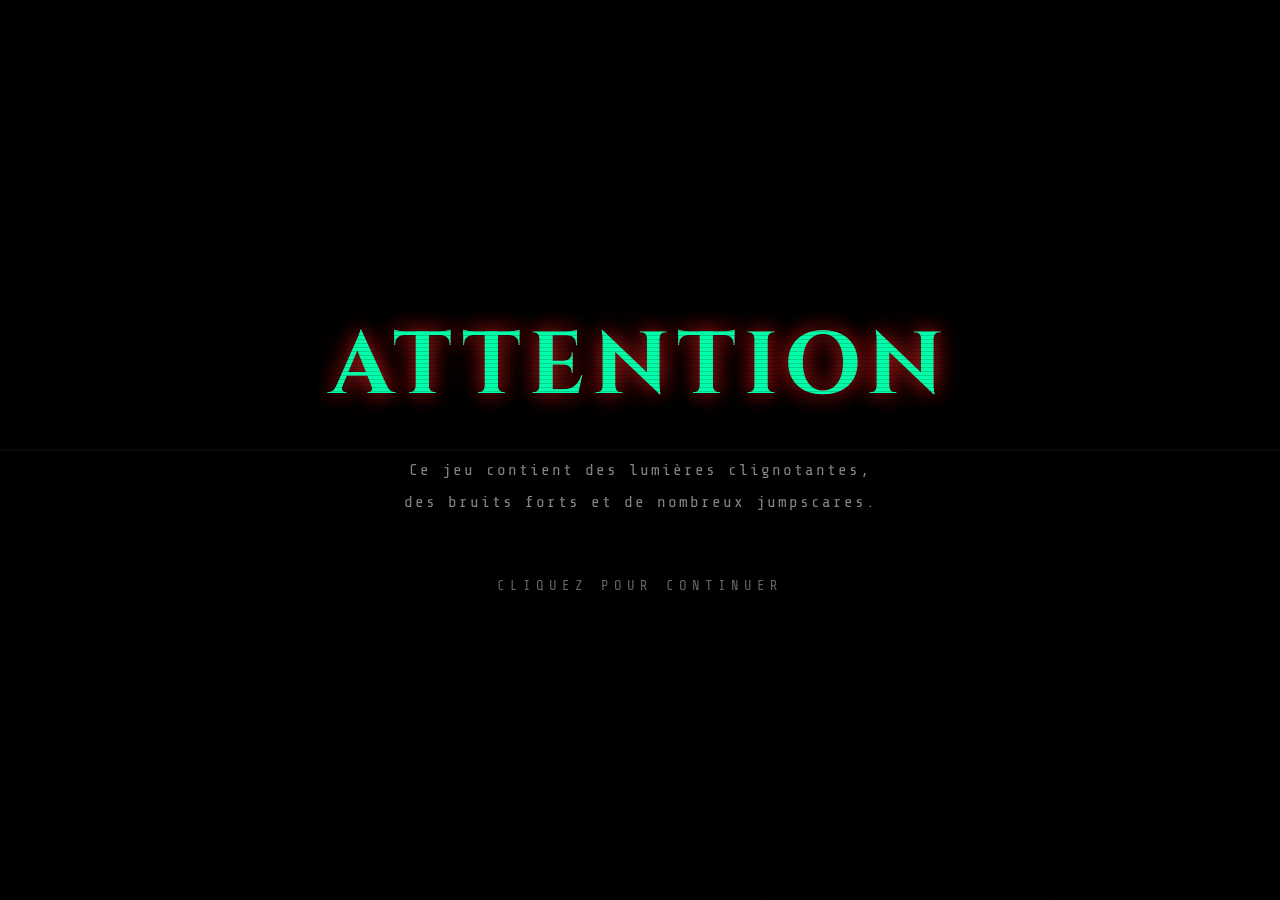
==== index.html @ 73e7051d "Update index.html" ====
<!DOCTYPE html>
<html lang="fr">
<head>
  <meta charset="UTF-8" />
  <meta name="viewport" content="width=device-width, initial-scale=1.0, user-scalable=no" />
  <title>Three Nights at Chez Moi — IRL</title>
  <link rel="preconnect" href="https://fonts.googleapis.com" />
  <link rel="preconnect" href="https://fonts.gstatic.com" crossorigin />
  <link href="https://fonts.googleapis.com/css2?family=Cinzel:wght@400;700&family=Share+Tech+Mono&display=swap" rel="stylesheet" />
  <link rel="stylesheet" href="css/global.css" />
  <link rel="stylesheet" href="css/loader.css" />
  <link rel="stylesheet" href="css/menu.css" />
</head>
<body>

  <div id="loader">
    <canvas id="loader-noise"></canvas>
    <div class="loader-scanlines"></div>
    <div class="loader-scan-line"></div>
    <div class="loader-content">
      <div class="loader-logo">
        <span class="logo-title warning-glitch" id="logo-glitch" data-text="ATTENTION">ATTENTION</span>
        <span class="loader-warning-text">
          Ce jeu contient des lumières clignotantes,<br>
          des bruits forts et de nombreux jumpscares.
        </span>
      </div>
      <div class="loader-click" id="loader-click">CLIQUEZ POUR CONTINUER</div>
    </div>
  </div>

  <div id="menu" class="hidden">
    <canvas id="noise"></canvas>
    <div class="scan-line"></div>

    <div class="left" id="left-panel">
      <!-- Brad -->
      <img class="brad-img char-img" id="brad-normal" src="assets/images/brad-normal.png" alt="" />
      <img class="brad-img char-img" id="brad-broken" src="assets/images/brad-broken.png" alt="" />
      <!-- Frank (après nuit 2) -->
      <img class="brad-img char-img hidden" id="frank-normal" src="assets/images/frank-normal.png" alt="" />
      <img class="brad-img char-img hidden" id="frank-broken" src="assets/images/frank-broken.png" alt="" />
      <!-- Mama Coco (après nuit 3) — portrait -->
      <img class="mama-img char-img hidden" id="mama-normal" src="assets/images/mama-coco-normal.png" alt="" />
      <img class="mama-img char-img hidden" id="mama-broken" src="assets/images/mama-coco-broken.png" alt="" />
      <div class="left-vignette"></div>
      <div class="left-vignette-bottom"></div>
      <div class="rec-badge">
        <div class="rec-dot"></div>
        <span>REC — CAM-09 — CHAMBRE</span>
      </div>
    </div>

    <div class="divider"></div>

    <div class="right">
      <div class="game-label">Three Nights at</div>
      <div class="game-title">Chez Moi</div>
      <div class="game-irl">IRL</div>
      <div class="game-edition">— ÉDITION 3 —</div>

      <div class="menu-items">
        <button class="menu-item" id="btn-newgame">
          <span class="arrow">›</span>
          New Game
          <span class="item-note">commencer depuis la nuit 1</span>
        </button>
        <button class="menu-item" id="btn-continue">
          <span class="arrow">›</span>
          Continue
          <span class="item-note" id="continue-note">aucune partie sauvegardée</span>
        </button>
        <button class="menu-item nightmare" id="btn-nightmare">
          <span class="arrow">›</span>
          Nightmare
          <span class="item-note">nuit sans pitié</span>
        </button>
        <button class="menu-item bonus" id="btn-bonus">
          <span class="arrow">›</span>
          Bonus
          <span class="item-note">contenu débloqué</span>
        </button>
      </div>

      <div class="menu-footer">APPUYEZ SUR N'IMPORTE QUELLE TOUCHE</div>



      <div class="menu-dev-credit">
        Accès dev. — v1.4.0<br>
        IMAGINe Studio &amp; HwR Engine
      </div>
    </div>
  </div>

  <div id="modal-nightmare" class="modal hidden">
    <div class="modal-box">
      <div class="modal-title">NIGHTMARE</div>
      <div class="modal-text">
        Les trois robots sont actifs.<br />
        Il n'y a pas de pitié.<br />
        <span class="modal-warning">Es-tu certain de vouloir continuer ?</span>
      </div>
      <div class="modal-buttons">
        <button class="modal-btn confirm" id="modal-confirm">Lancer</button>
        <button class="modal-btn cancel"  id="modal-cancel">Annuler</button>
      </div>
    </div>
  </div>

  <audio id="audio-menu"      src="assets/audio/menu.mp3"      loop preload="auto"></audio>

  <!-- Indicateur manette -->
  <div id="gamepad-indicator" style="display:none;position:fixed;bottom:90px;right:20px;z-index:9000;font-family:'Share Tech Mono',monospace;font-size:9px;color:#2a8a2a;letter-spacing:2px;"></div>

  <!-- Indicateur chargement -->
  <div id="loading-indicator" style="display:none;position:fixed;bottom:16px;right:20px;z-index:9999;font-family:'Share Tech Mono',monospace;font-size:11px;color:#555;letter-spacing:3px;align-items:center;gap:6px;">
    <span>CHARGEMENT</span><span id="loading-dots"></span>
  </div>

  <audio id="audio-bonus" src="assets/audio/bonus.mp3" loop preload="auto"></audio>

  <script src="js/save.js"></script>
  <script src="js/achievements.js"></script>

  <script src="js/gamepad-overlay.js"></script>
  <script src="js/options.js"></script>
  <script src="js/loader.js"></script>
  <script src="js/menu.js"></script>
</body>
</html>
---- css/global.css ----
/* ═══════════════════════════════════════════
   GLOBAL — Reset + Variables + Utilitaires
════════════════════════════════════════════ */

*, *::before, *::after {
  box-sizing: border-box;
  margin: 0;
  padding: 0;
}

:root {
  --red:        #cc2020;
  --red-glow:   rgba(220, 30, 30, 0.6);
  --gold:       #c0a010;
  --green:      #2a8a2a;
  --white:      #ffffff;
  --gray-light: #888888;
  --gray-mid:   #444444;
  --gray-dark:  #1a1a1a;
  --black:      #000000;

  --font-mono:  'Share Tech Mono', monospace;
  --font-title: 'Cinzel', serif;
}

html, body {
  width: 100%;
  height: 100%;
  background: var(--black);
  overflow: hidden;
  color: var(--white);
  font-family: var(--font-mono);
}

.hidden {
  display: none !important;
}

/* Scanlines globales */
body::before {
  content: '';
  position: fixed;
  inset: 0;
  background: repeating-linear-gradient(
    to bottom,
    transparent 0px, transparent 3px,
    rgba(0, 0, 0, 0.18) 3px, rgba(0, 0, 0, 0.18) 4px
  );
  pointer-events: none;
  z-index: 900;
}

/* ── Animations communes ── */

@keyframes blink {
  0%, 100% { opacity: 1; }
  50%       { opacity: 0; }
}

@keyframes scanMove {
  0%   { top: -3%; }
  100% { top: 103%; }
}

@keyframes flicker {
  0%, 89%, 100% { opacity: 1; }
  90%  { opacity: 0.7; }
  91%  { opacity: 1; }
  93%  { opacity: 0.4; }
  94%  { opacity: 1; }
}

@keyframes glitchClip1 {
  0%, 92%, 100% { clip-path: none; transform: none; }
  93% { clip-path: polygon(0 15%, 100% 15%, 100% 35%, 0 35%); transform: translateX(-5px); }
  95% { clip-path: polygon(0 55%, 100% 55%, 100% 70%, 0 70%); transform: translateX(5px); }
  97% { clip-path: polygon(0 30%, 100% 30%, 100% 50%, 0 50%); transform: translateX(-3px); }
}

@keyframes glitchClip2 {
  0%, 93%, 100% { clip-path: none; transform: none; opacity: 0; }
  94% { clip-path: polygon(0 20%, 100% 20%, 100% 40%, 0 40%); transform: translateX(7px); opacity: 0.6; }
  96% { clip-path: polygon(0 60%, 100% 60%, 100% 75%, 0 75%); transform: translateX(-6px); opacity: 0.4; }
}

@keyframes fadeIn {
  from { opacity: 0; }
  to   { opacity: 1; }
}

@keyframes fadeOut {
  from { opacity: 1; }
  to   { opacity: 0; }
}
---- css/loader.css ----
/* ═══════════════════════════════════════════
   LOADER — Écran de chargement
════════════════════════════════════════════ */

#loader {
  position: fixed;
  inset: 0;
  background: var(--black);
  display: flex;
  align-items: center;
  justify-content: center;
  z-index: 800;
  cursor: pointer;
}

/* Bruit statique loader */
#loader-noise {
  position: absolute;
  inset: 0;
  pointer-events: none;
  opacity: 0.045;
  z-index: 1;
}

/* Scanlines loader */
.loader-scanlines {
  position: absolute;
  inset: 0;
  background: repeating-linear-gradient(
    to bottom,
    transparent 0px, transparent 3px,
    rgba(0,0,0,0.15) 3px, rgba(0,0,0,0.15) 4px
  );
  pointer-events: none;
  z-index: 2;
}

.loader-scan-line {
  position: absolute;
  left: 0; right: 0;
  height: 2px;
  background: rgba(255,255,255,0.04);
  pointer-events: none;
  z-index: 3;
  animation: scanMove 6s linear infinite;
}

/* Contenu centré */
.loader-content {
  position: relative;
  z-index: 10;
  display: flex;
  flex-direction: column;
  align-items: center;
  gap: 60px;
  text-align: center;
}

/* Logo */
.loader-logo {
  display: flex;
  flex-direction: column;
  align-items: center;
  gap: 8px;
  animation: flicker 10s infinite;
}

.logo-five {
  font-family: var(--font-mono);
  font-size: 13px;
  letter-spacing: 8px;
  color: #555;
  text-transform: uppercase;
}

/* Titre principal avec glitch */
.logo-title {
  font-family: var(--font-title);
  font-size: clamp(42px, 8vw, 80px);
  font-weight: 700;
  color: var(--white);
  letter-spacing: 6px;
  position: relative;
  text-shadow: 0 0 30px rgba(255,255,255,0.08);
  animation: glitchClip1 8s infinite;
}

/* Ghost glitch layer */
.logo-title::after {
  content: attr(data-text);
  position: absolute;
  top: 0; left: 0;
  color: #00ffaa;
  animation: glitchClip2 8s infinite;
  pointer-events: none;
}

.logo-irl {
  font-family: var(--font-mono);
  font-size: 11px;
  letter-spacing: 6px;
  color: var(--gold);
  text-shadow: 0 0 8px rgba(192,160,16,0.5);
  animation: blink 4s step-start infinite;
}

/* Texte cliquer pour continuer */
.loader-click {
  font-family: var(--font-mono);
  font-size: clamp(11px, 1.5vw, 14px);
  letter-spacing: 5px;
  color: #666;
  animation: blink 1.4s step-start infinite;
  text-transform: uppercase;
  opacity: 0;

  /* Apparaît après 1.5s */
  animation-delay: 1.5s;
  animation-fill-mode: forwards;
  animation-name: appearThenBlink;
}

@keyframes appearThenBlink {
  0%   { opacity: 0; }
  1%   { opacity: 1; }
  50%  { opacity: 0; }
  100% { opacity: 1; }
}

/* Transition glitch de sortie */
#loader.glitch-out {
  animation: loaderGlitchOut 0.6s forwards;
}

@keyframes loaderGlitchOut {
  0%   { opacity: 1; transform: none; filter: none; }
  15%  { opacity: 1; transform: translateX(-8px); filter: hue-rotate(90deg) saturate(3); }
  20%  { opacity: 0.6; transform: translateX(6px) scaleY(1.02); }
  30%  { opacity: 1; transform: translateX(-4px); filter: hue-rotate(180deg); }
  40%  { opacity: 0.3; transform: translateX(10px) scaleX(1.01); }
  50%  { opacity: 0.8; transform: translateX(-6px); filter: none; }
  60%  { opacity: 0.1; transform: none; }
  70%  { opacity: 0.5; transform: translateX(4px); }
  100% { opacity: 0; transform: none; display: none; }
}

/* ── Avertissement loader ── */
.warning-glitch {
  color: #cc2020 !important;
  text-shadow: 0 0 20px rgba(200,30,30,0.6), 0 0 50px rgba(200,30,30,0.2) !important;
  font-size: clamp(48px, 9vw, 88px) !important;
  letter-spacing: 8px;
}

.loader-warning-text {
  font-family: var(--font-mono);
  font-size: clamp(12px, 1.8vw, 16px);
  color: #888;
  letter-spacing: 2px;
  line-height: 2;
  text-align: center;
  margin-top: 20px;
  animation: fadeIn 1.5s ease forwards;
}
---- css/menu.css ----
/* ═══════════════════════════════════════════
   MENU CSS v9
════════════════════════════════════════════ */

#menu {
  display: flex; width: 100vw; height: 100vh;
  background: var(--black); position: fixed; inset: 0; overflow: hidden;
  opacity: 0; transition: opacity 0.4s ease;
}
#menu.visible { opacity: 1; }

.scan-line { position: fixed; left: 0; right: 0; height: 2px; background: rgba(255,255,255,0.035); z-index: 50; pointer-events: none; animation: scanMove 7s linear infinite; }
#noise { position: fixed; inset: 0; pointer-events: none; z-index: 1; opacity: 0.038; }

.left { width: 60%; position: relative; overflow: hidden; background: #050505; flex-shrink: 0; }
.brad-img { position: absolute; inset: 0; width: 100%; height: 100%; object-fit: cover; object-position: center top; transition: opacity 0.05s; }
#brad-normal { opacity: 1; }
#brad-broken { opacity: 0; }
.left-vignette { position: absolute; inset: 0; background: linear-gradient(to right, rgba(0,0,0,0.05) 50%, #000 100%); z-index: 10; pointer-events: none; }
.left-vignette-bottom { position: absolute; inset: 0; background: linear-gradient(to top, rgba(0,0,0,0.55) 0%, transparent 40%); z-index: 11; pointer-events: none; }
.rec-badge { position: absolute; top: 16px; left: 18px; z-index: 20; display: flex; align-items: center; gap: 7px; font-size: 10px; color: #888; letter-spacing: 2px; font-family: var(--font-mono); }
.rec-dot { width: 8px; height: 8px; border-radius: 50%; background: var(--red); box-shadow: 0 0 8px var(--red-glow); animation: blink 1s step-start infinite; flex-shrink: 0; }

.divider { width: 1px; background: rgba(255,255,255,0.1); flex-shrink: 0; z-index: 20; }

.right { flex: 1; display: flex; flex-direction: column; justify-content: center; align-items: flex-start; padding: 40px 36px; position: relative; z-index: 20; background: #000; overflow: hidden; padding-bottom: 80px; }
.game-label { font-family: var(--font-mono); font-size: 10px; letter-spacing: 5px; color: #555; text-transform: uppercase; margin-bottom: 6px; }
.game-title { font-family: var(--font-title); font-size: clamp(22px,3.5vw,34px); font-weight: 700; color: #ffffff; line-height: 1.1; margin-bottom: 2px; }
.game-irl   { font-family: var(--font-title); font-size: clamp(13px,1.8vw,17px); font-weight: 400; color: #555; margin-bottom: 6px; letter-spacing: 5px; }
.game-edition { font-family: var(--font-mono); font-size: 10px; color: var(--gold); letter-spacing: 4px; margin-bottom: 48px; animation: blink 3.5s step-start infinite; }

.menu-items { display: flex; flex-direction: column; width: 100%; }
.menu-item { font-family: var(--font-title); font-size: clamp(15px,2.2vw,20px); font-weight: 700; color: #ffffff; background: transparent; border: none; border-bottom: 0.5px solid rgba(255,255,255,0.07); padding: 13px 0; text-align: left; cursor: pointer; display: flex; flex-direction: column; position: relative; letter-spacing: 2px; width: 100%; transition: padding-left 0.15s; }
.menu-item:hover { padding-left: 10px; }
.menu-item:hover .arrow { opacity: 1; }
.arrow { position: absolute; left: -16px; top: 13px; color: var(--red); font-size: 22px; opacity: 0; transition: opacity 0.15s; line-height: 1; }
.item-note { font-family: var(--font-mono); font-size: 9px; color: #444; font-weight: 400; letter-spacing: 2px; margin-top: 3px; }
.menu-item.disabled { color: #2a2a2a !important; cursor: default; pointer-events: none; }
.menu-item.disabled .item-note { color: #1e1e1e !important; }
.menu-item.nightmare { color: var(--red); display: none; }
.menu-item.nightmare .item-note { color: #5a1010; }
.menu-item.nightmare:hover { color: #ff4040; }
.menu-item.bonus { color: var(--green); display: none; }
.menu-item.bonus .item-note { color: #1a4a1a; }
.menu-item.bonus:hover { color: #44bb44; }

.menu-footer { margin-top: 44px; font-family: var(--font-mono); font-size: 9px; color: #222; letter-spacing: 3px; animation: blink 2s step-start infinite; }

/* Mention dev — visible sur tous les appareils */
.menu-dev-credit {
  position: absolute;
  bottom: 14px; right: 18px;
  font-family: var(--font-mono);
  font-size: clamp(9px, 1.2vw, 11px);
  color: #3a3a3a;
  letter-spacing: 1px;
  text-align: right;
  pointer-events: none;
  user-select: none;
  line-height: 1.6;
}

/* Modal Nightmare */
.modal { position: fixed; inset: 0; background: rgba(0,0,0,0.82); z-index: 9000; display: flex; align-items: center; justify-content: center; }
.modal-box { background: #0d0d0d; border: 0.5px solid rgba(200,30,30,0.4); padding: 40px 44px; max-width: 420px; width: 90%; text-align: center; display: flex; flex-direction: column; gap: 20px; animation: fadeIn 0.2s ease; }
.modal-title { font-family: var(--font-title); font-size: 28px; font-weight: 700; color: var(--red); letter-spacing: 6px; animation: flicker 4s infinite; }
.modal-text { font-family: var(--font-mono); font-size: 12px; color: #888; letter-spacing: 2px; line-height: 2; }
.modal-warning { display: block; margin-top: 10px; color: #bbb; font-size: 11px; }
.modal-buttons { display: flex; gap: 14px; justify-content: center; margin-top: 8px; }
.modal-btn { font-family: var(--font-mono); font-size: 11px; letter-spacing: 4px; text-transform: uppercase; padding: 10px 28px; border: 0.5px solid; background: transparent; cursor: pointer; transition: background 0.15s; }
.modal-btn.confirm { color: var(--red); border-color: rgba(200,30,30,0.5); }
.modal-btn.confirm:hover { background: rgba(200,30,30,0.12); }
.modal-btn.cancel { color: #555; border-color: rgba(100,100,100,0.3); }
.modal-btn.cancel:hover { background: rgba(80,80,80,0.1); color: #aaa; }

/* Responsive menu */
@media (max-width: 768px) {
  #menu { flex-direction: column; }
  .left { width: 100%; height: 40vw; }
  .divider { width: 100%; height: 1px; }
  .right { padding: 16px 20px 56px; justify-content: flex-start; }
  .game-edition { margin-bottom: 20px; }
  .menu-dev-credit {
    font-size: 10px;
    color: #555;
    bottom: 8px; right: 12px;
  }
}

/* ══ MOBILE — écrase tout ce qui précède ══ */
@media (max-width: 600px) {
  #menu {
    flex-direction: column;
    height: 100dvh;
  }
  .left {
    width: 100%;
    height: 35vw;
    flex-shrink: 0;
  }
  .divider {
    width: 100%;
    height: 1px;
    flex-shrink: 0;
  }
  .right {
    flex: 1;
    padding: 14px 20px 50px;
    justify-content: flex-start;
    overflow-y: auto;
  }
  .game-label { font-size: 9px; letter-spacing: 3px; margin-bottom: 3px; }
  .game-title { font-size: 28px; }
  .game-irl   { font-size: 13px; margin-bottom: 3px; }
  .game-edition { font-size: 9px; margin-bottom: 18px; }
  .menu-item  { font-size: 18px; padding: 10px 0; }
  .item-note  { font-size: 8px; }
  .menu-footer { margin-top: 20px; font-size: 8px; }
  .menu-dev-credit {
    position: fixed;
    bottom: 6px; right: 10px;
    font-size: 8px;
    color: #555;
    line-height: 1.4;
  }
}

@media (max-width: 380px) {
  .game-title { font-size: 22px; }
  .menu-item  { font-size: 16px; }
}

/* ── Mama Coco — portrait (centré, taille réduite) ── */
.mama-img {
  position: absolute;
  top: 0; bottom: 0;
  left: 50%;
  transform: translateX(-50%);
  width: auto;
  height: 100%;
  object-fit: contain;
  object-position: center center;
  transition: opacity 0.05s;
}


/* ══ Mama Coco — portrait centré ══ */
.mama-img {
  position: absolute !important;
  top: 0 !important;
  left: 50% !important;
  right: auto !important;
  transform: translateX(-50%) !important;
  width: auto !important;
  height: 100% !important;
  max-width: none !important;
  object-fit: contain !important;
  object-position: center top !important;
}

/* ══ Modes d'affichage ══ */
body.display-tv .menu-item    { font-size: clamp(20px, 3vw, 28px); }
body.display-tv .game-title   { font-size: clamp(28px, 5vw, 44px); }
body.display-tv .item-note    { font-size: 11px; }
body.display-tv .game-edition { font-size: 12px; }
body.display-phone .menu-footer { display: none; }
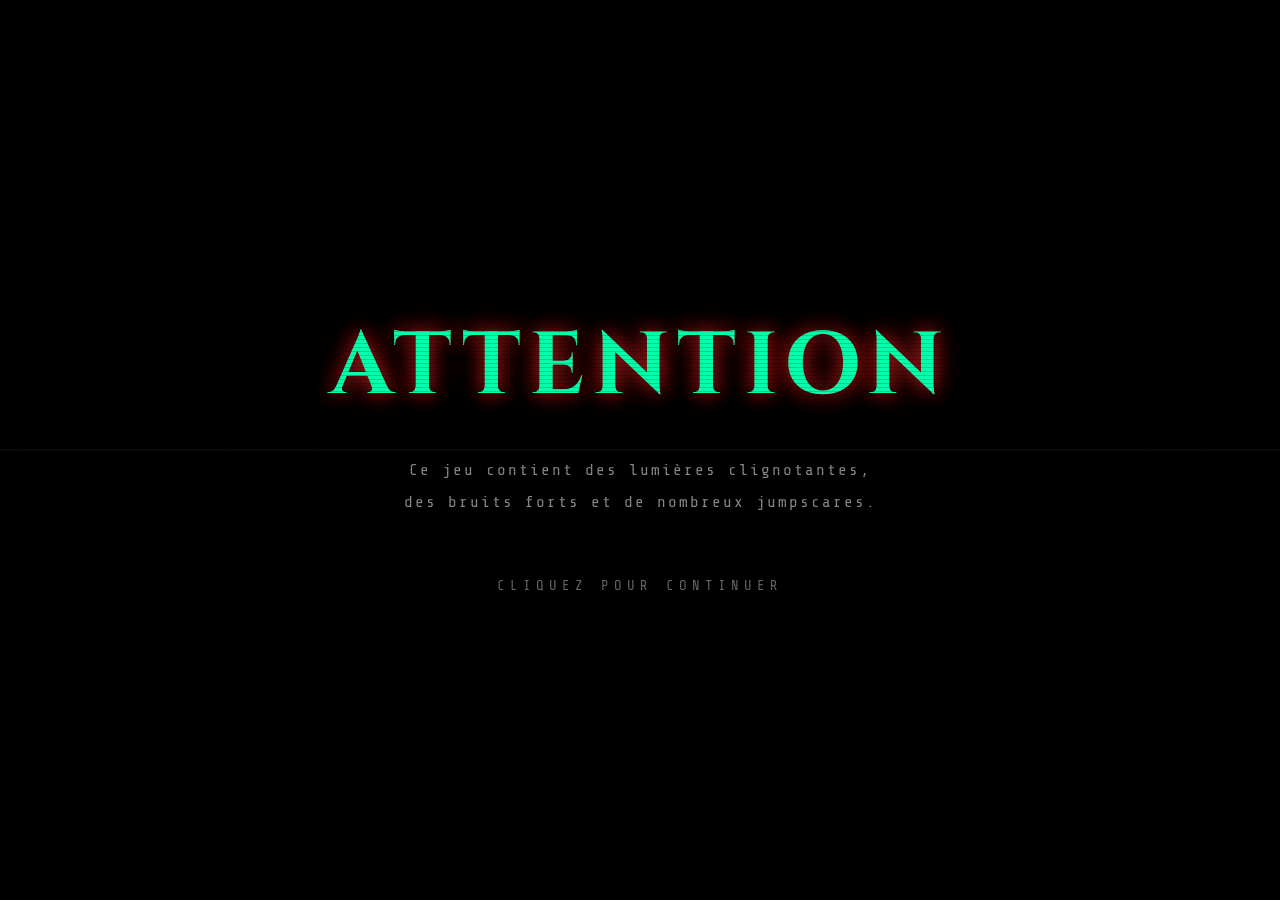
==== commit fa08660e: "Update index.html" ====
--- a/index.html
+++ b/index.html
@@ -87,7 +87,7 @@
 
 
       <div class="menu-dev-credit">
-        Accès dev. — v1.4.0<br>
+        Accès dev. — v1.4.4<br>
         IMAGINe Studio &amp; HwR Engine
       </div>
     </div>
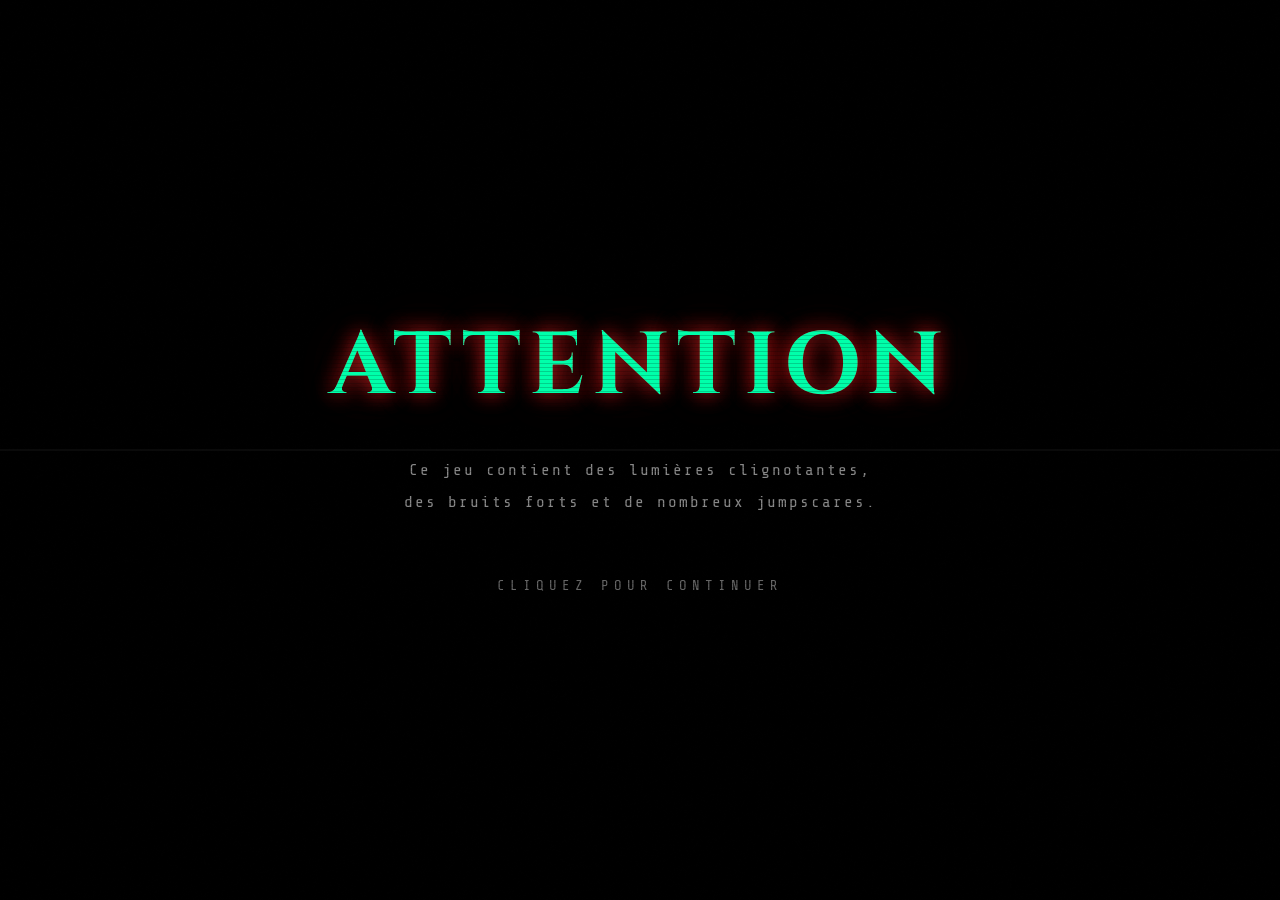
==== commit 4037d511: "Update index.html" ====
--- a/index.html
+++ b/index.html
@@ -4,6 +4,12 @@
   <meta charset="UTF-8" />
   <meta name="viewport" content="width=device-width, initial-scale=1.0, user-scalable=no" />
   <title>Three Nights at Chez Moi — IRL</title>
+  <link rel="icon" type="image/png" href="assets/icons/logo-menu.png" />
+  <link rel="apple-touch-icon" href="assets/icons/apple-touch-icon.png" />
+  <meta name="theme-color" content="#000000" />
+  <meta name="apple-mobile-web-app-capable" content="yes" />
+  <meta name="apple-mobile-web-app-status-bar-style" content="black-translucent" />
+  <link rel="manifest" href="manifest.json" />
   <link rel="preconnect" href="https://fonts.googleapis.com" />
   <link rel="preconnect" href="https://fonts.gstatic.com" crossorigin />
   <link href="https://fonts.googleapis.com/css2?family=Cinzel:wght@400;700&family=Share+Tech+Mono&display=swap" rel="stylesheet" />
@@ -47,7 +53,7 @@
       <div class="left-vignette-bottom"></div>
       <div class="rec-badge">
         <div class="rec-dot"></div>
-        <span>REC — CAM-09 — CHAMBRE</span>
+        <span>REC — CAM-01 — BUREAU</span>
       </div>
     </div>
 
@@ -87,7 +93,7 @@
 
 
       <div class="menu-dev-credit">
-        Accès dev. — v1.4.4<br>
+        Accès dev. — v1.1.0<br>
         IMAGINe Studio &amp; HwR Engine
       </div>
     </div>
@@ -127,5 +133,13 @@
   <script src="js/options.js"></script>
   <script src="js/loader.js"></script>
   <script src="js/menu.js"></script>
+
+  <script>
+    if ('serviceWorker' in navigator) {
+      window.addEventListener('load', () => {
+        navigator.serviceWorker.register('/sw.js').catch(() => {});
+      });
+    }
+  </script>
 </body>
 </html>
--- a/css/menu.css
+++ b/css/menu.css
@@ -164,3 +164,31 @@
 body.display-tv .item-note    { font-size: 11px; }
 body.display-tv .game-edition { font-size: 12px; }
 body.display-phone .menu-footer { display: none; }
+
+/* ══ MOBILE EXTRA — très petits écrans, no-zoom ══ */
+@media (max-width: 480px) {
+  .right {
+    padding: 10px 14px 44px;
+    overflow-y: auto;
+    -webkit-overflow-scrolling: touch;
+  }
+  .game-title { font-size: clamp(20px,7vw,28px); }
+  .game-irl   { font-size: clamp(10px,3vw,13px); }
+  .menu-item  { font-size: clamp(14px,5vw,18px); padding: 9px 0; }
+  .item-note  { font-size: clamp(7px,2.2vw,9px); }
+  .left { height: 28vw; }
+}
+
+/* Empêcher le zoom sur double-tap sur les boutons */
+button, .menu-item {
+  touch-action: manipulation;
+}
+
+/* ── Bouton Options fixe — ne pas déborder sur mobile ── */
+@media (max-width: 480px) {
+  #btn-options {
+    bottom: 8px !important;
+    right: 8px !important;
+    font-size: 12px !important;
+  }
+}
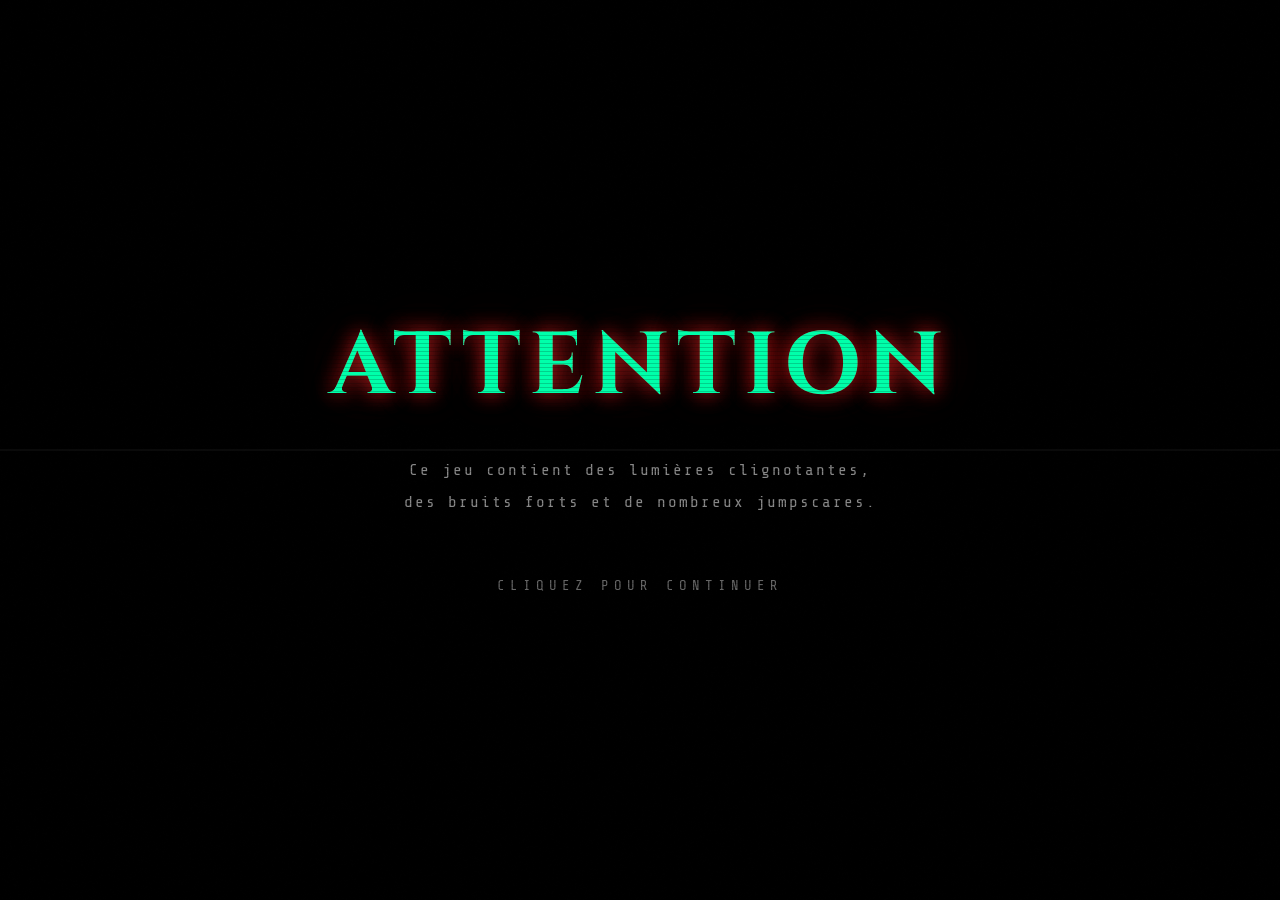
==== commit 7734da94: "Change version number to v1.0.1 Updated version number from v1.1.0 to v1.0.1 in the footer." ====
--- a/index.html
+++ b/index.html
@@ -93,7 +93,7 @@
 
 
       <div class="menu-dev-credit">
-        Accès dev. — v1.1.0<br>
+        v1.0.1<br>
         IMAGINe Studio &amp; HwR Engine
       </div>
     </div>
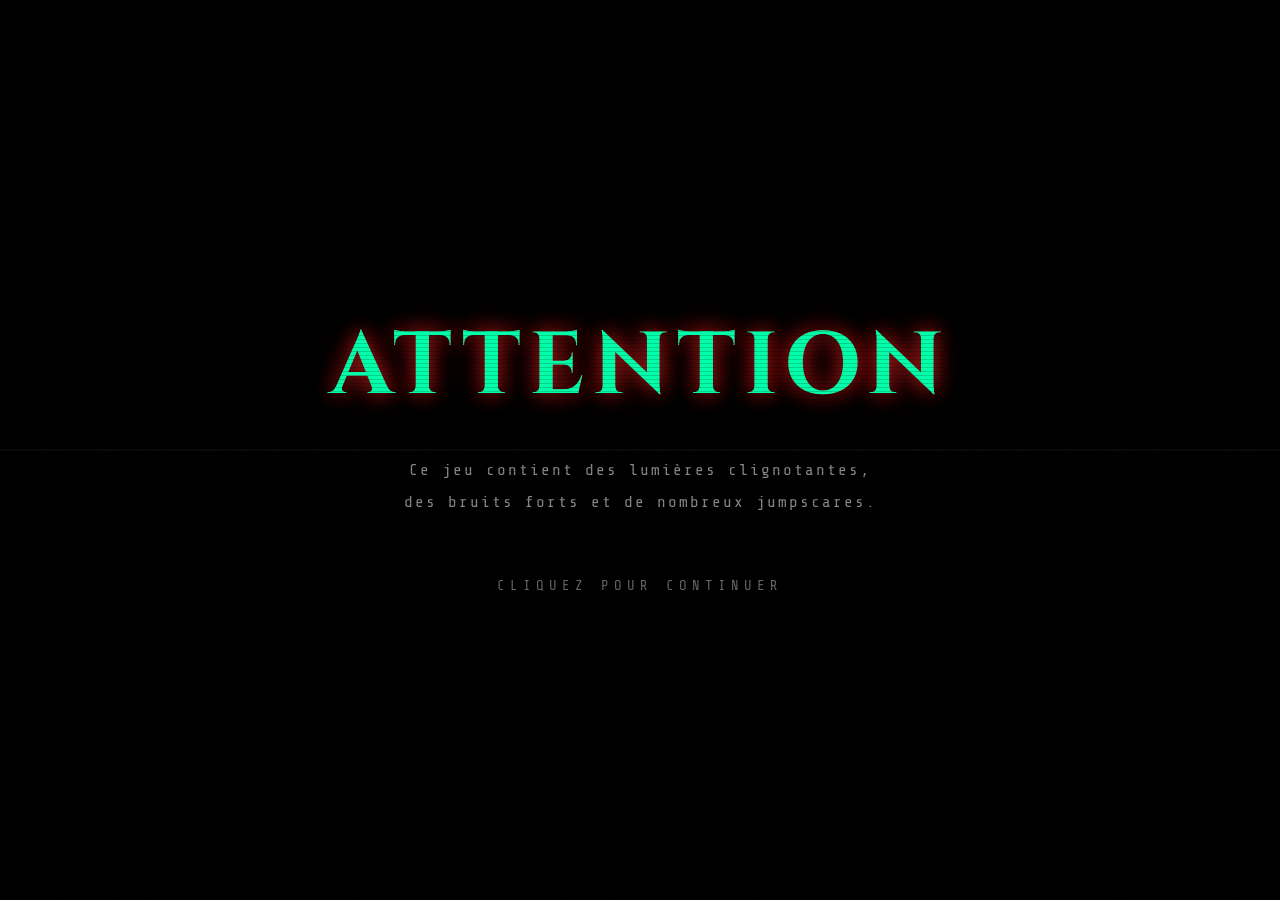
==== commit 8747ed74: "Update REC label and add SoundCloud link" ====
--- a/index.html
+++ b/index.html
@@ -53,7 +53,7 @@
       <div class="left-vignette-bottom"></div>
       <div class="rec-badge">
         <div class="rec-dot"></div>
-        <span>REC — CAM-01 — BUREAU</span>
+        <span>REC — CAM-09 — CHAMBRE</span>
       </div>
     </div>
 
@@ -93,7 +93,14 @@
 
 
       <div class="menu-dev-credit">
-        v1.0.1<br>
+        <a href="https://soundcloud.com/l-ly-39181851/sets/o-s-t-3irl"
+           target="_blank" rel="noopener"
+           id="ost-link"
+           title="Écouter l'OST sur SoundCloud">
+          <svg width="12" height="12" viewBox="0 0 24 24" fill="currentColor" style="vertical-align:middle;margin-right:4px;">
+            <path d="M1.5 13.5c0 1.1.9 2 2 2s2-.9 2-2V11c0-1.1-.9-2-2-2s-2 .9-2 2v2.5zm4.5 2c0 1.1.9 2 2 2s2-.9 2-2V9c0-1.1-.9-2-2-2s-2 .9-2 2v6.5zm4.5 1c0 1.1.9 2 2 2s2-.9 2-2V7.5c0-1.1-.9-2-2-2s-2 .9-2 2V16.5zm4.5-1.5c0 1.1.9 2 2 2s2-.9 2-2V6c0-1.1-.9-2-2-2s-2 .9-2 2v9zm4.5 0c0 1.7 1.3 3 3 3s3-1.3 3-3c0-1.4-.9-2.5-2.2-2.9V5c0-.6-.4-1-.8-1s-.8.4-.8 1v7.1c-1.3.4-2.2 1.5-2.2 2.9z"/>
+          </svg>O.S.T — 3IRL</a><br>
+        v1.0.2<br>
         IMAGINe Studio &amp; HwR Engine
       </div>
     </div>
--- a/css/menu.css
+++ b/css/menu.css
@@ -56,6 +56,8 @@
   letter-spacing: 1px;
   text-align: right;
   pointer-events: none;
+  /* Assez bas pour ne pas chevaucher le bouton Options (bottom:44px) */
+  margin-bottom: 0;
   user-select: none;
   line-height: 1.6;
 }
@@ -187,8 +189,70 @@
 /* ── Bouton Options fixe — ne pas déborder sur mobile ── */
 @media (max-width: 480px) {
   #btn-options {
-    bottom: 8px !important;
+    bottom: 6px !important;
     right: 8px !important;
-    font-size: 12px !important;
-  }
-}
+    font-size: 11px !important;
+  }
+}
+
+/* ══ PAYSAGE MOBILE — priorité haute ══ */
+@media (max-height: 500px) and (orientation: landscape) {
+  #menu {
+    flex-direction: row !important;
+    height: 100dvh;
+    overflow: hidden;
+  }
+  .left {
+    width: 38% !important;
+    height: 100dvh !important;
+    flex-shrink: 0;
+    overflow: hidden;
+  }
+  .left img, .left canvas, .left video {
+    height: 100% !important;
+    width: 100% !important;
+    object-fit: cover;
+    object-position: center top;
+  }
+  .divider {
+    width: 1px !important;
+    height: 100dvh !important;
+    flex-shrink: 0;
+  }
+  .right {
+    flex: 1;
+    height: 100dvh !important;
+    padding: 10px 16px 40px !important;
+    overflow-y: auto;
+    -webkit-overflow-scrolling: touch;
+    display: flex;
+    flex-direction: column;
+    justify-content: center;
+  }
+  .game-label    { font-size: 7px; margin-bottom: 2px; }
+  .game-title    { font-size: clamp(16px, 4vw, 22px); margin-bottom: 1px; }
+  .game-irl      { font-size: clamp(9px, 2vw, 11px); margin-bottom: 2px; }
+  .game-edition  { font-size: 8px; margin-bottom: 10px; }
+  .menu-item     { font-size: clamp(13px, 3.5vw, 16px); padding: 7px 0; }
+  .item-note     { font-size: 7px; }
+  .menu-footer   { margin-top: 10px; font-size: 7px; }
+
+  /* Bouton Options — ne pas déborder */
+  #btn-options {
+    bottom: 6px !important;
+    right: 8px !important;
+    font-size: 10px !important;
+    padding: 6px 0 !important;
+  }
+}
+
+/* ── Bouton Options — toujours au-dessus du crédit studio ── */
+#btn-options {
+  bottom: 52px !important;  /* au-dessus du crédit (14px + hauteur texte) */
+}
+/* Sur desktop, garder la position originale (le crédit est dans .right, pas fixe) */
+@media (min-width: 769px) {
+  #btn-options {
+    bottom: 44px !important;
+  }
+}
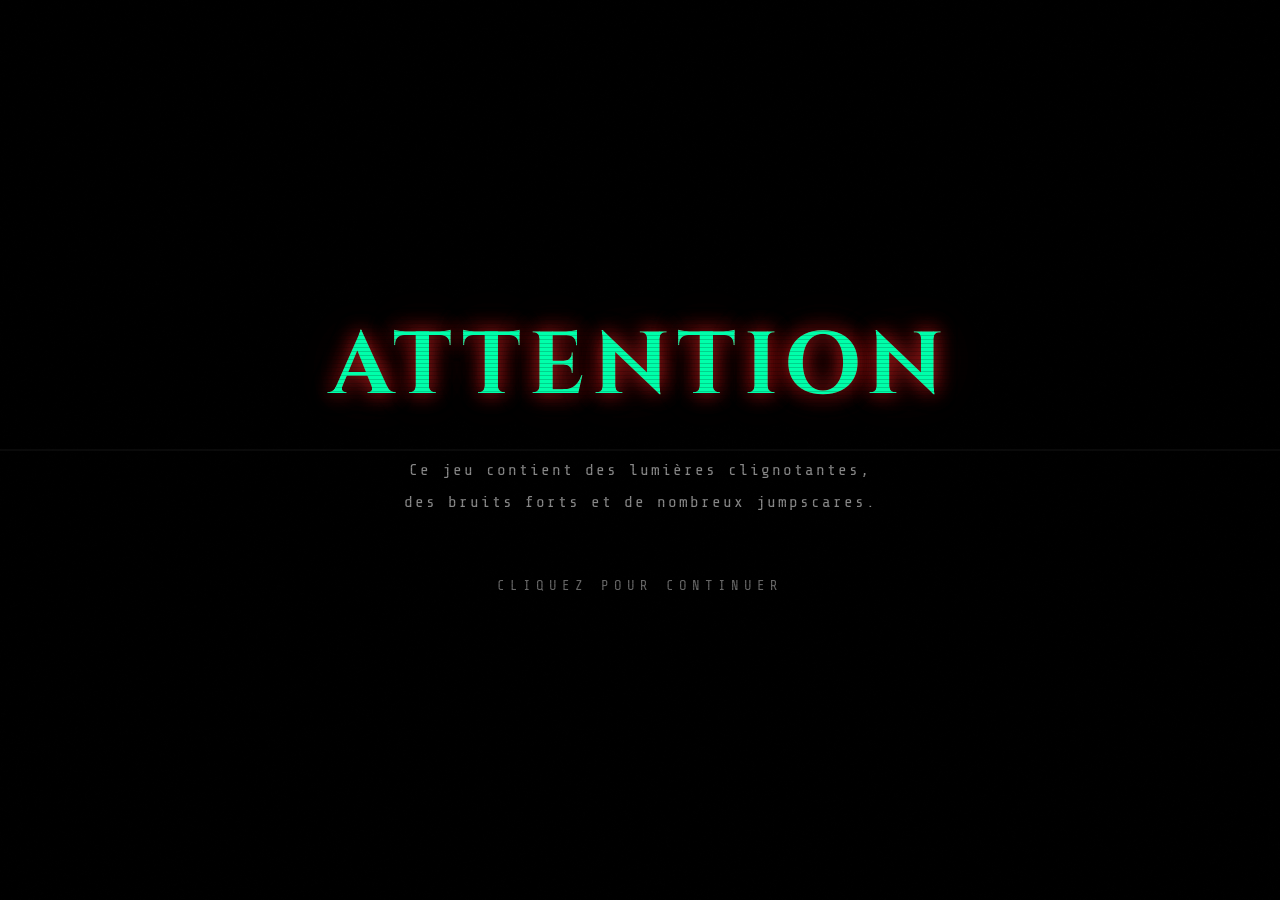
==== commit a1d1627e: "Update index.html" ====
--- a/index.html
+++ b/index.html
@@ -93,13 +93,6 @@
 
 
       <div class="menu-dev-credit">
-        <a href="https://soundcloud.com/l-ly-39181851/sets/o-s-t-3irl"
-           target="_blank" rel="noopener"
-           id="ost-link"
-           title="Écouter l'OST sur SoundCloud">
-          <svg width="12" height="12" viewBox="0 0 24 24" fill="currentColor" style="vertical-align:middle;margin-right:4px;">
-            <path d="M1.5 13.5c0 1.1.9 2 2 2s2-.9 2-2V11c0-1.1-.9-2-2-2s-2 .9-2 2v2.5zm4.5 2c0 1.1.9 2 2 2s2-.9 2-2V9c0-1.1-.9-2-2-2s-2 .9-2 2v6.5zm4.5 1c0 1.1.9 2 2 2s2-.9 2-2V7.5c0-1.1-.9-2-2-2s-2 .9-2 2V16.5zm4.5-1.5c0 1.1.9 2 2 2s2-.9 2-2V6c0-1.1-.9-2-2-2s-2 .9-2 2v9zm4.5 0c0 1.7 1.3 3 3 3s3-1.3 3-3c0-1.4-.9-2.5-2.2-2.9V5c0-.6-.4-1-.8-1s-.8.4-.8 1v7.1c-1.3.4-2.2 1.5-2.2 2.9z"/>
-          </svg>O.S.T — 3IRL</a><br>
         v1.0.2<br>
         IMAGINe Studio &amp; HwR Engine
       </div>
@@ -148,5 +141,15 @@
       });
     }
   </script>
+  <!-- Lien OST — bas gauche -->
+  <a href="https://soundcloud.com/l-ly-39181851/sets/o-s-t-3irl"
+     target="_blank" rel="noopener"
+     id="ost-link"
+     title="Écouter l'OST sur SoundCloud">
+    <svg width="11" height="11" viewBox="0 0 24 24" fill="currentColor">
+      <path d="M1.5 13.5c0 1.1.9 2 2 2s2-.9 2-2V11c0-1.1-.9-2-2-2s-2 .9-2 2v2.5zm4.5 2c0 1.1.9 2 2 2s2-.9 2-2V9c0-1.1-.9-2-2-2s-2 .9-2 2v6.5zm4.5 1c0 1.1.9 2 2 2s2-.9 2-2V7.5c0-1.1-.9-2-2-2s-2 .9-2 2V16.5zm4.5-1.5c0 1.1.9 2 2 2s2-.9 2-2V6c0-1.1-.9-2-2-2s-2 .9-2 2v9zm4.5 0c0 1.7 1.3 3 3 3s3-1.3 3-3c0-1.4-.9-2.5-2.2-2.9V5c0-.6-.4-1-.8-1s-.8.4-.8 1v7.1c-1.3.4-2.2 1.5-2.2 2.9z"/>
+    </svg>
+    O.S.T — 3IRL
+  </a>
 </body>
 </html>
--- a/css/menu.css
+++ b/css/menu.css
@@ -256,3 +256,18 @@
     bottom: 44px !important;
   }
 }
+
+/* ── Lien OST SoundCloud ── */
+#ost-link {
+  color: #333;
+  text-decoration: none;
+  letter-spacing: 2px;
+  font-size: 9px;
+  transition: color .2s;
+  display: inline-flex;
+  align-items: center;
+  gap: 4px;
+}
+#ost-link:hover { color: #ff5500; } /* orange SoundCloud */
+#ost-link svg { opacity: 0.6; transition: opacity .2s; }
+#ost-link:hover svg { opacity: 1; }
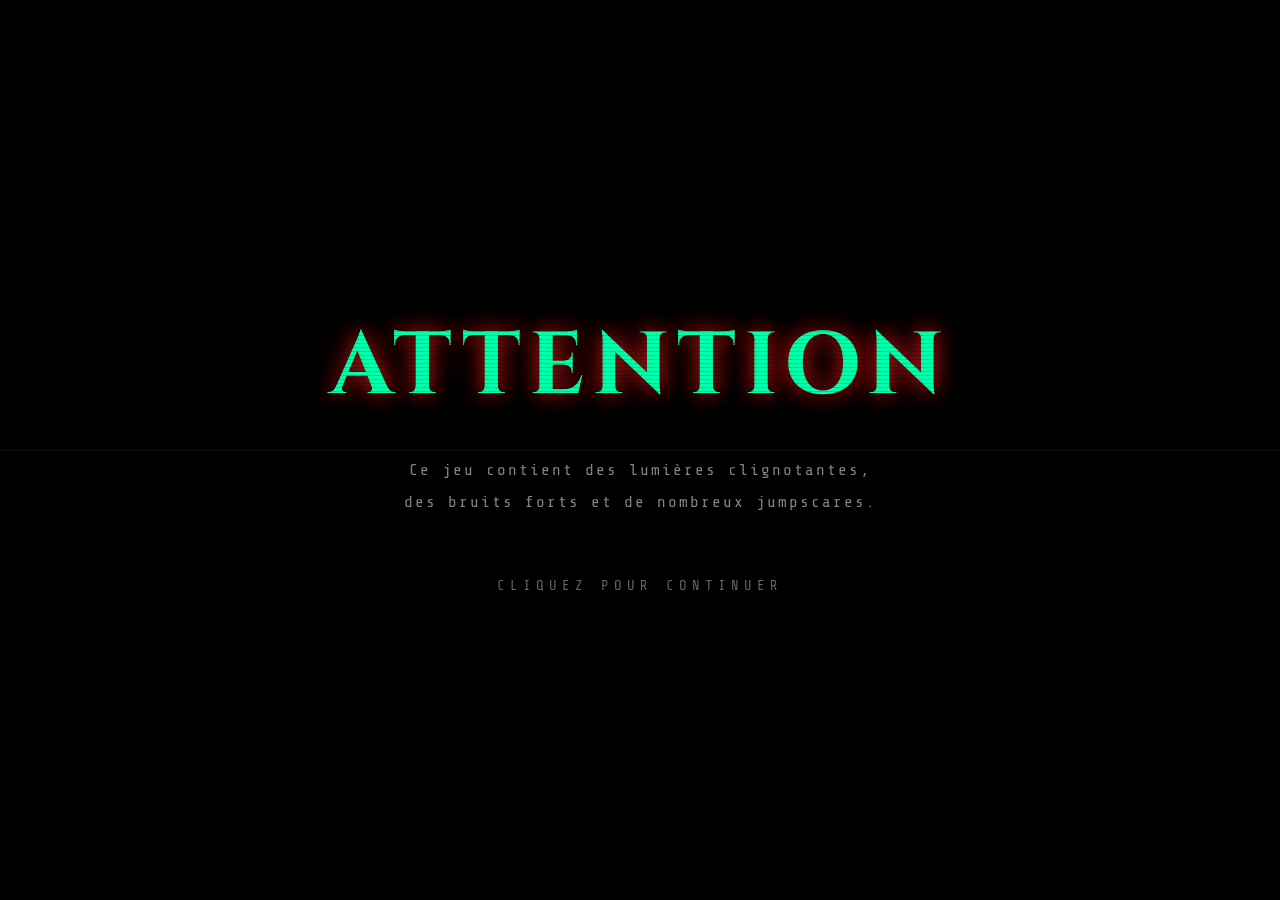
==== commit 701bcd65: "Update index.html" ====
--- a/index.html
+++ b/index.html
@@ -141,15 +141,7 @@
       });
     }
   </script>
-  <!-- Lien OST — bas gauche -->
-  <a href="https://soundcloud.com/l-ly-39181851/sets/o-s-t-3irl"
-     target="_blank" rel="noopener"
-     id="ost-link"
-     title="Écouter l'OST sur SoundCloud">
-    <svg width="11" height="11" viewBox="0 0 24 24" fill="currentColor">
-      <path d="M1.5 13.5c0 1.1.9 2 2 2s2-.9 2-2V11c0-1.1-.9-2-2-2s-2 .9-2 2v2.5zm4.5 2c0 1.1.9 2 2 2s2-.9 2-2V9c0-1.1-.9-2-2-2s-2 .9-2 2v6.5zm4.5 1c0 1.1.9 2 2 2s2-.9 2-2V7.5c0-1.1-.9-2-2-2s-2 .9-2 2V16.5zm4.5-1.5c0 1.1.9 2 2 2s2-.9 2-2V6c0-1.1-.9-2-2-2s-2 .9-2 2v9zm4.5 0c0 1.7 1.3 3 3 3s3-1.3 3-3c0-1.4-.9-2.5-2.2-2.9V5c0-.6-.4-1-.8-1s-.8.4-.8 1v7.1c-1.3.4-2.2 1.5-2.2 2.9z"/>
-    </svg>
-    O.S.T — 3IRL
-  </a>
+
 </body>
 </html>
+</html>
--- a/css/menu.css
+++ b/css/menu.css
@@ -257,17 +257,25 @@
   }
 }
 
-/* ── Lien OST SoundCloud ── */
+/* ── Lien OST SoundCloud — fixe bas gauche ── */
 #ost-link {
+  position: fixed;
+  bottom: 14px;
+  left: 18px;
+  z-index: 8000;
+  font-family: var(--font-mono);
+  font-size: 9px;
   color: #333;
   text-decoration: none;
   letter-spacing: 2px;
-  font-size: 9px;
+  display: flex;
+  align-items: center;
+  gap: 5px;
   transition: color .2s;
-  display: inline-flex;
-  align-items: center;
-  gap: 4px;
-}
-#ost-link:hover { color: #ff5500; } /* orange SoundCloud */
-#ost-link svg { opacity: 0.6; transition: opacity .2s; }
+}
+#ost-link:hover { color: #ff5500; }
+#ost-link svg { opacity: 0.5; transition: opacity .2s; flex-shrink: 0; }
 #ost-link:hover svg { opacity: 1; }
+@media (max-width: 600px) {
+  #ost-link { font-size: 8px; bottom: 8px; left: 10px; }
+}
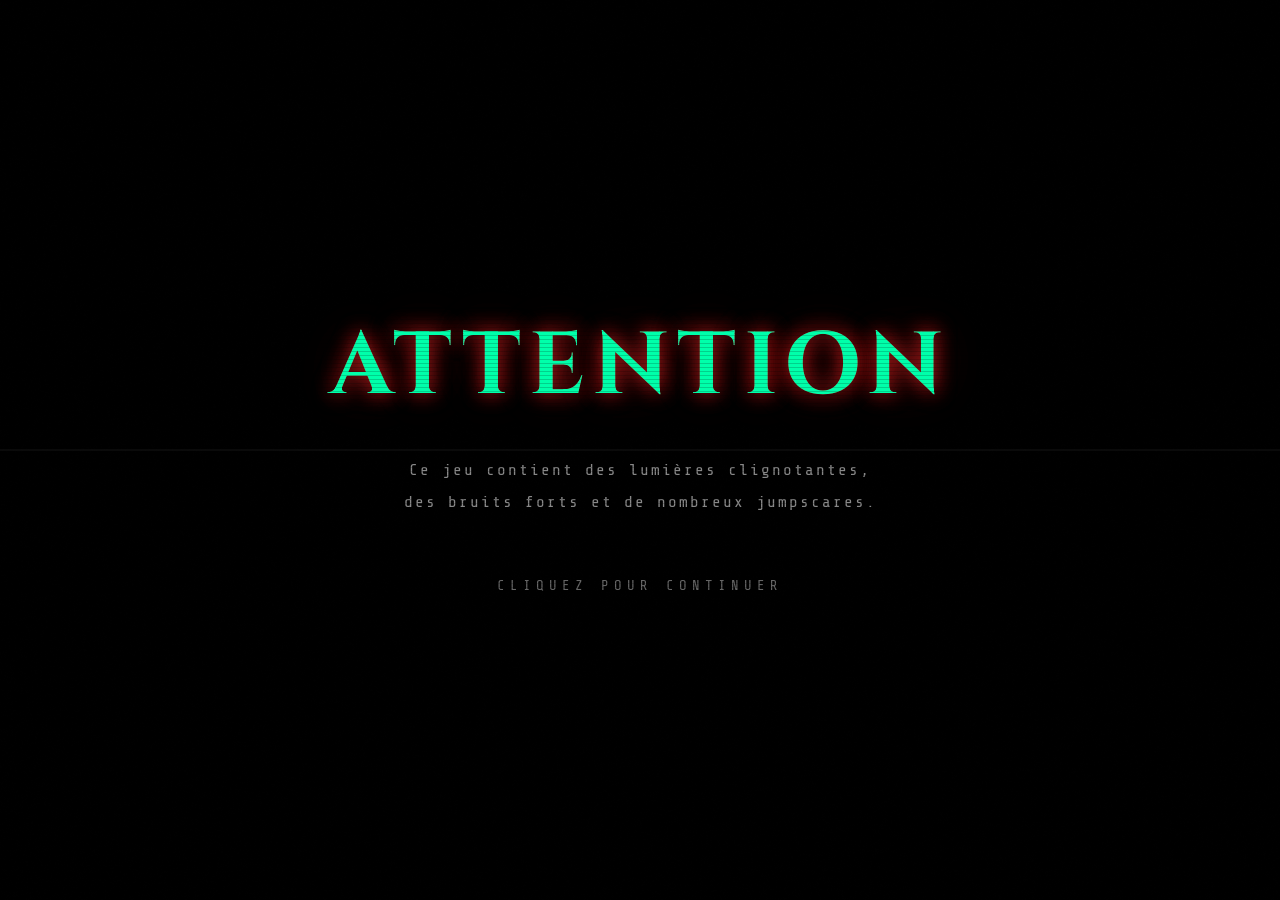
==== commit f115dfda: "Update index.html" ====
--- a/index.html
+++ b/index.html
@@ -89,13 +89,6 @@
       </div>
 
       <div class="menu-footer">APPUYEZ SUR N'IMPORTE QUELLE TOUCHE</div>
-
-
-
-      <div class="menu-dev-credit">
-        v1.0.2<br>
-        IMAGINe Studio &amp; HwR Engine
-      </div>
     </div>
   </div>
 
@@ -144,4 +137,3 @@
 
 </body>
 </html>
-</html>
--- a/css/menu.css
+++ b/css/menu.css
@@ -49,14 +49,13 @@
 /* Mention dev — visible sur tous les appareils */
 .menu-dev-credit {
   position: absolute;
-  bottom: 14px; right: 18px;
+  bottom: 32px; right: 18px;
   font-family: var(--font-mono);
   font-size: clamp(9px, 1.2vw, 11px);
   color: #3a3a3a;
   letter-spacing: 1px;
   text-align: right;
   pointer-events: none;
-  /* Assez bas pour ne pas chevaucher le bouton Options (bottom:44px) */
   margin-bottom: 0;
   user-select: none;
   line-height: 1.6;
@@ -246,16 +245,6 @@
   }
 }
 
-/* ── Bouton Options — toujours au-dessus du crédit studio ── */
-#btn-options {
-  bottom: 52px !important;  /* au-dessus du crédit (14px + hauteur texte) */
-}
-/* Sur desktop, garder la position originale (le crédit est dans .right, pas fixe) */
-@media (min-width: 769px) {
-  #btn-options {
-    bottom: 44px !important;
-  }
-}
 
 /* ── Lien OST SoundCloud — fixe bas gauche ── */
 #ost-link {
